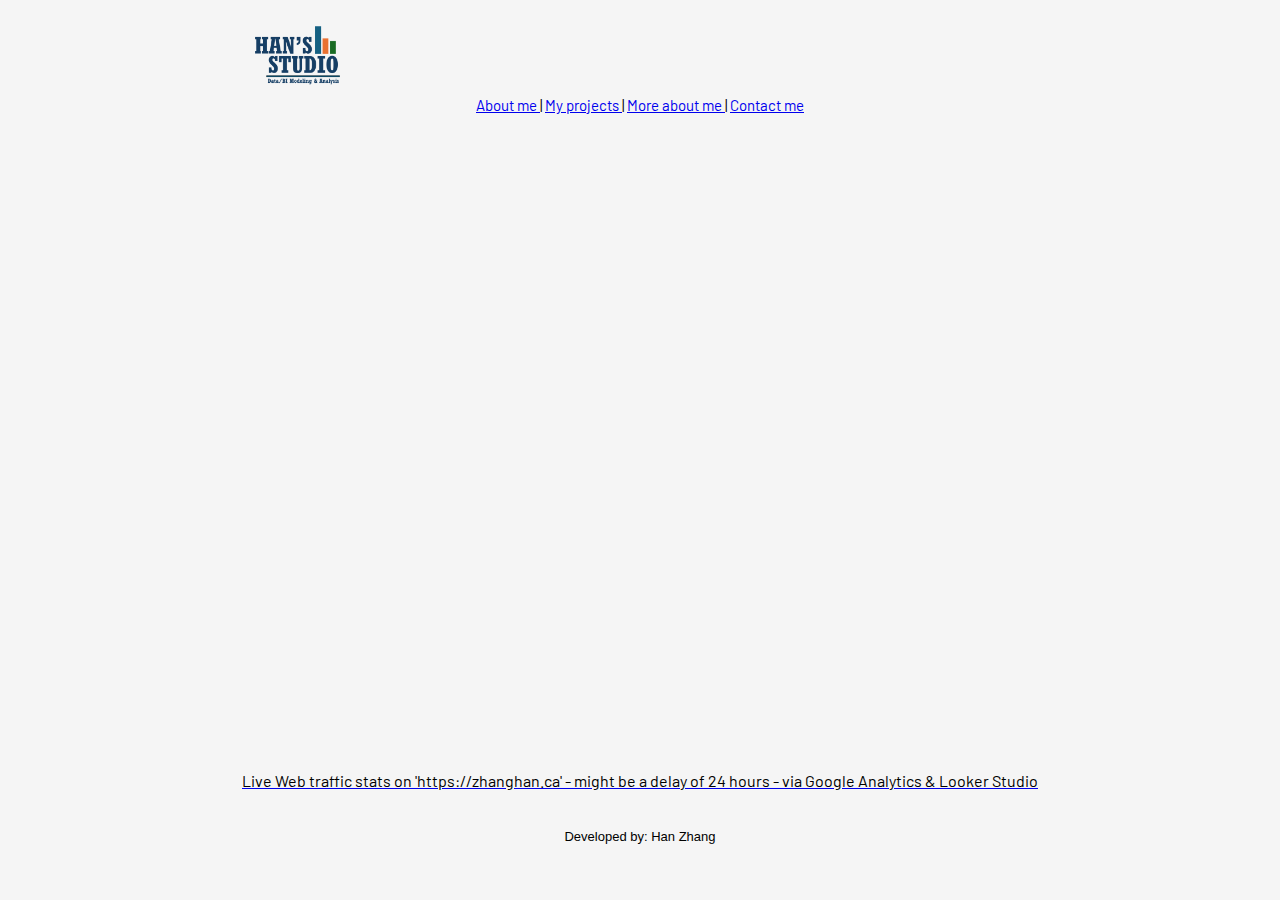
==== index.html @ 03f5ece5 "Update index.html" ====
<!DOCTYPE html>
<html>
	<head>
 		<script id="Cookiebot" src="https://consent.cookiebot.com/uc.js" data-cbid="64f3e6e5-b9ff-4796-956f-4f2516337bbb" type="text/javascript" async></script>
		  <script>
		  window.dataLayer = window.dataLayer || [];
		  function gtag() { dataLayer.push(arguments); }
		  gtag('consent', 'default', {
		    'ad_user_data': 'denied',
		    'ad_personalization': 'denied',
		    'ad_storage': 'denied',
		    'analytics_storage': 'denied',
		    'wait_for_update': 500,
		  });
		  gtag('js', new Date());
		  gtag('config', 'Google tag ID');

		    grantButton.addEventListener("click", function() {
		    localStorage.setItem("consentGranted", "true");
		    function gtag() { dataLayer.push(arguments); }
		
		    gtag('consent', 'update', {
		      ad_user_data: 'granted',
		      ad_personalization: 'granted',
		      ad_storage: 'granted',
		      analytics_storage: 'granted'
		    });
		  });
		
		  // Load gtag.js script.
		  var gtagScript = document.createElement('script');
		  gtagScript.async = true;
		  gtagScript.src = 'https://www.googletagmanager.com/gtag/js?id=Google tag ID';
		
		  var firstScript = document.getElementsByTagName('script')[0];
		  firstScript.parentNode.insertBefore(gtagScript,firstScript);
		  </script>

		<!-- Google tag (gtag.js) -->
		<script async src="https://www.googletagmanager.com/gtag/js?id=G-P9JHZPCK6Q"></script>
		<script>
		  window.dataLayer = window.dataLayer || [];
		  function gtag(){dataLayer.push(arguments);}
		  gtag('js', new Date());
		
		  gtag('config', 'G-P9JHZPCK6Q');
		</script>
		<meta charset="UTF-8"/>
		<title>Zhang Han</title>
		<link rel="icon" type="image/x-icon" href="img/favicon.ico">
		<meta name = "author" content = "Han Zhang"/>
		<meta name = "keywords" content = "Zhang, Han, Teacher, Computer, Science, Personal"/>
		<meta name="viewport" content="width=device-width, initial-scale=1.0, maximum-scale=1.0, user-scalable=yes"/>
		<link rel = "stylesheet" href="style.css"/>
		<script src = "js/app.js"></script>

	</head>

	<body>
		<div class = "container">
<!-- 			<div class = "banner"> 
<!-- 				<h1>Welcome to Han Zhang's website! |
					Bienvenue sur mon site!
				</h1> -->
<!-- 			</div> -->

			<div class="logo-container">
			    <img src = "img/Han_LOGO _NObg.png" alt = "Han's Logo!" width = "140" height = auto>
			</div>

			<div class = "menu" align = "center">
				<a href = "myJob.html"> About me </a> |
				<a href = "myProject.html"> My projects </a> |
				<a href = "aboutMe.html"> More about me </a> |
				<a href = "contactMe.html"> Contact me </a>
				
			</div>
			<br />
			<br>

			<div align = "center">
 			<a href = "myJob.html">
<!-- 				<img src = "img/home3.jpg" alt = "home" class = "responsive"> -->
<!--  				<p id = "ville">La ville de Sherbrooke - photo by me</p> -->
				<iframe width="100%" height="600px" src="https://lookerstudio.google.com/embed/reporting/9fc5968b-f325-46b1-9976-cc64bd54417f/page/Yb1dE" frameborder="0" style="border:0" allowfullscreen sandbox="allow-storage-access-by-user-activation allow-scripts allow-same-origin allow-popups allow-popups-to-escape-sandbox"></iframe>
				<p id = "ville">Live Web traffic stats on 'https://zhanghan.ca' - might be a delay of 24 hours - via Google Analytics & Looker Studio</p>
 			</a>
			</div>
		</div>
	<footer align = "center">
		<p>Developed by: Han Zhang</p>
	</footer>
	</body>

</html>
---- style.css ----
@import url('https://fonts.googleapis.com/css2?family=Barlow:wght@400;700&display=swap');

body{
/*     background-image: url("img/home3.jpg"); */
    background-color: #F5F5F5; /*light grey white background*/
}

footer{
  font-family: arial;
  font-size: 13px;
  color:black;
}
.button{
    background-color: navy;
    border: none;
    color:white;
    padding:15px 32 px;
    text-align: center;
    display: inline-block;
    font-size: 20px;
    transition-duration: 0.5s;
    cursor: pointer;    
}

.button1{
    background-color: darkcyan;
    color:black;
    border:2px solid grey;
}

.button1:hover{
    background-color:violet;
    color:white;
}

#myJob{
    margin: 2px;
    width:30rem;
    border-radius: 10px;
    background-color: rgb(153, 200, 238);
    text-align: left;
    color:navy;
}

#ville{
    color:black;
}

#googleMap{
    width:100%;
    height:400px;
}
.container{
    background-color: #F5F5F5; /*light grey white background*/
    color: black;
    font-family:  'Barlow', sans-serif;
    font-weight: 400;
    max-width: 800px;
    margin:auto;
    padding: 10px;
}

.menu{
    flex: 1;                    /* Allows the menu to expand if needed */
    text-align: center;
    font-size: 15px;
    color: black;
    font-family:  'Barlow', sans-serif;
    font-weight: 400;
}

.banner{
    padding: 2px;
    text-align: left;
    background:transparent;
    color:yellow;
    font-size: 13px; 
}

.header{
    padding: 10px;
    text-align: center;
    background:transparent;
    color:white;
    font-size: 20px;   
}


.logo-container {
    flex: 0;                    /* Prevents the logo from stretching */
    text-align: left; /* Aligns the content inside to the left */
}

.responsive-logo {
    max-width: 100%;   /* Ensures the logo resizes proportionally */
    height: auto;      /* Maintains the aspect ratio */
    display: block;    /* Prevents inline image spacing */
/*     margin: 0 auto;    /* Centers the logo (optional) */ */
}

.responsive {
    max-width: 100%; /* Fits the image within the container's width */
    max-height: 100vh; /* Ensures the image height fits within the viewport */
    width: auto; /* Maintains aspect ratio */
    height: auto; /* Maintains aspect ratio */
    display: block; /* Removes extra space below the image */
    margin: 0 auto; /* Centers the image horizontally */
}

.image-text-container {
    display: flex;
    align-items: flex-start; /* Aligns items at the bottom */
    gap: 20px; /* Adds space between image and text */
}

.image {
    width: 100px; /* Adjust the width as needed */
    height: auto; /* Maintains the aspect ratio */
    margin-right: 10px; /* Adds space between the image and text */
}
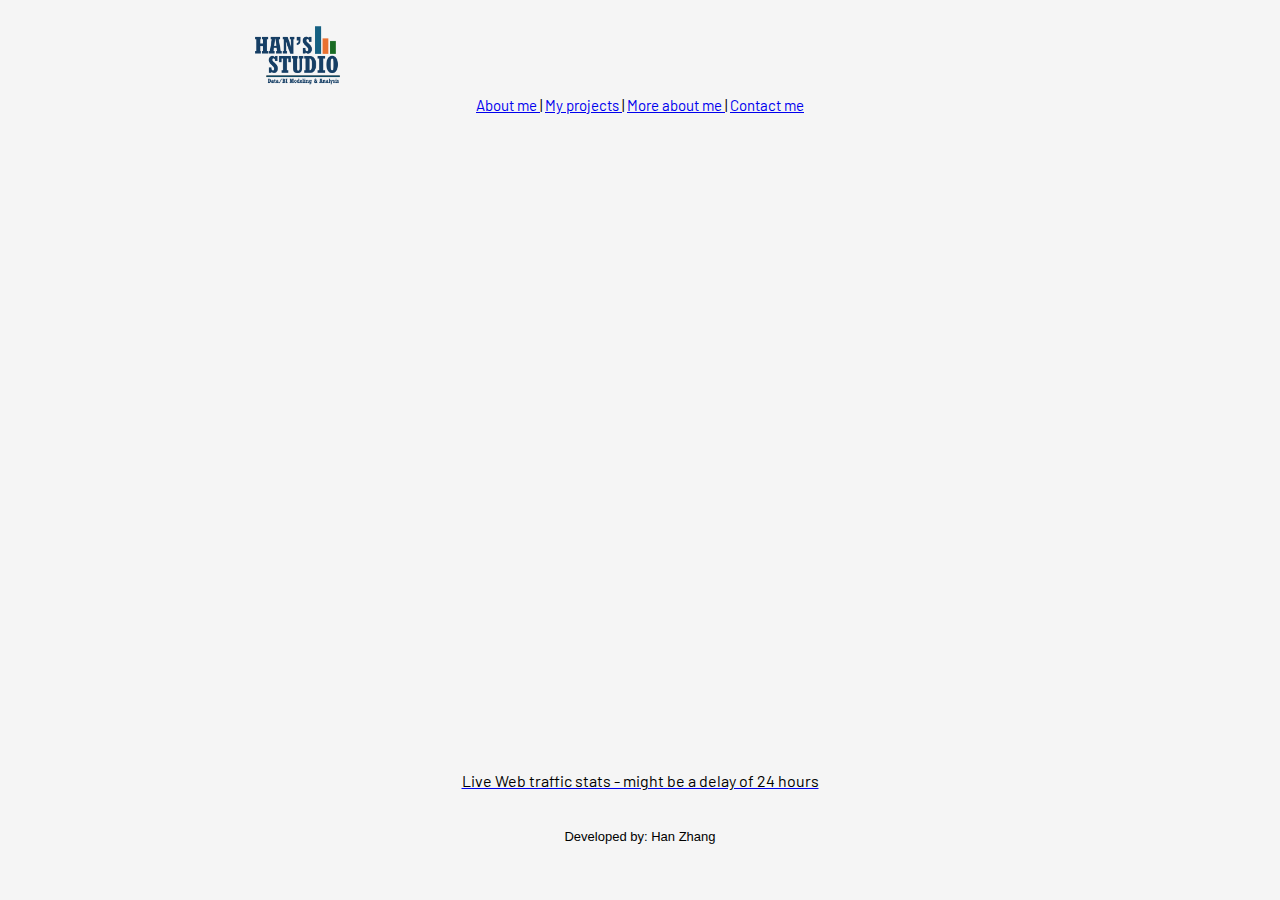
==== commit c9786b56: "Update index.html" ====
--- a/index.html
+++ b/index.html
@@ -83,7 +83,7 @@
 <!-- 				<img src = "img/home3.jpg" alt = "home" class = "responsive"> -->
 <!--  				<p id = "ville">La ville de Sherbrooke - photo by me</p> -->
 				<iframe width="100%" height="600px" src="https://lookerstudio.google.com/embed/reporting/9fc5968b-f325-46b1-9976-cc64bd54417f/page/Yb1dE" frameborder="0" style="border:0" allowfullscreen sandbox="allow-storage-access-by-user-activation allow-scripts allow-same-origin allow-popups allow-popups-to-escape-sandbox"></iframe>
-				<p id = "ville">Live Web traffic stats on 'https://zhanghan.ca' - might be a delay of 24 hours - via Google Analytics & Looker Studio</p>
+				<p id = "ville">Live Web traffic stats - might be a delay of 24 hours</p>
  			</a>
 			</div>
 		</div>
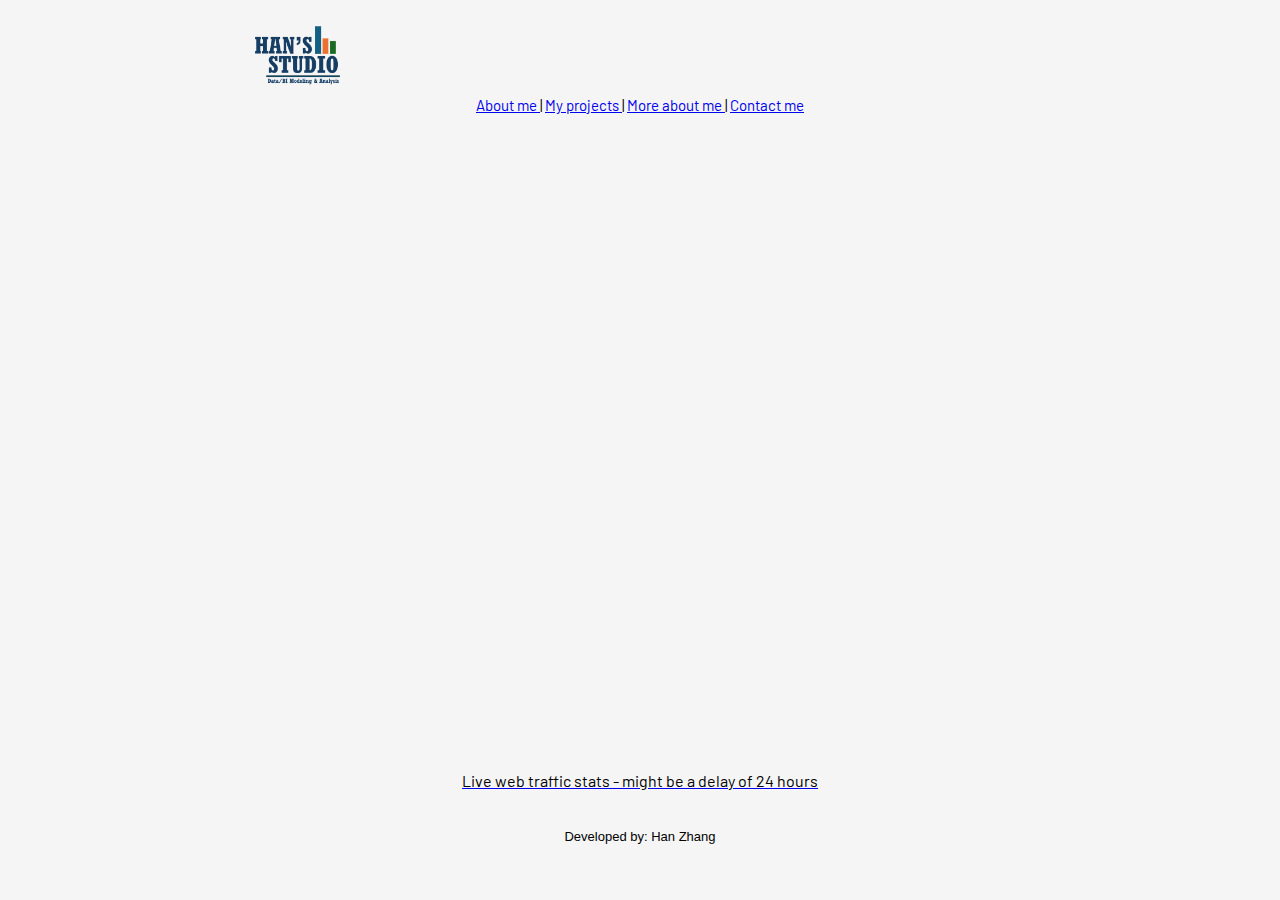
==== commit 8cac2ef8: "Update index.html" ====
--- a/index.html
+++ b/index.html
@@ -83,7 +83,7 @@
 <!-- 				<img src = "img/home3.jpg" alt = "home" class = "responsive"> -->
 <!--  				<p id = "ville">La ville de Sherbrooke - photo by me</p> -->
 				<iframe width="100%" height="600px" src="https://lookerstudio.google.com/embed/reporting/9fc5968b-f325-46b1-9976-cc64bd54417f/page/Yb1dE" frameborder="0" style="border:0" allowfullscreen sandbox="allow-storage-access-by-user-activation allow-scripts allow-same-origin allow-popups allow-popups-to-escape-sandbox"></iframe>
-				<p id = "ville">Live Web traffic stats - might be a delay of 24 hours</p>
+				<p id = "ville">Live web traffic stats - might be a delay of 24 hours</p>
  			</a>
 			</div>
 		</div>
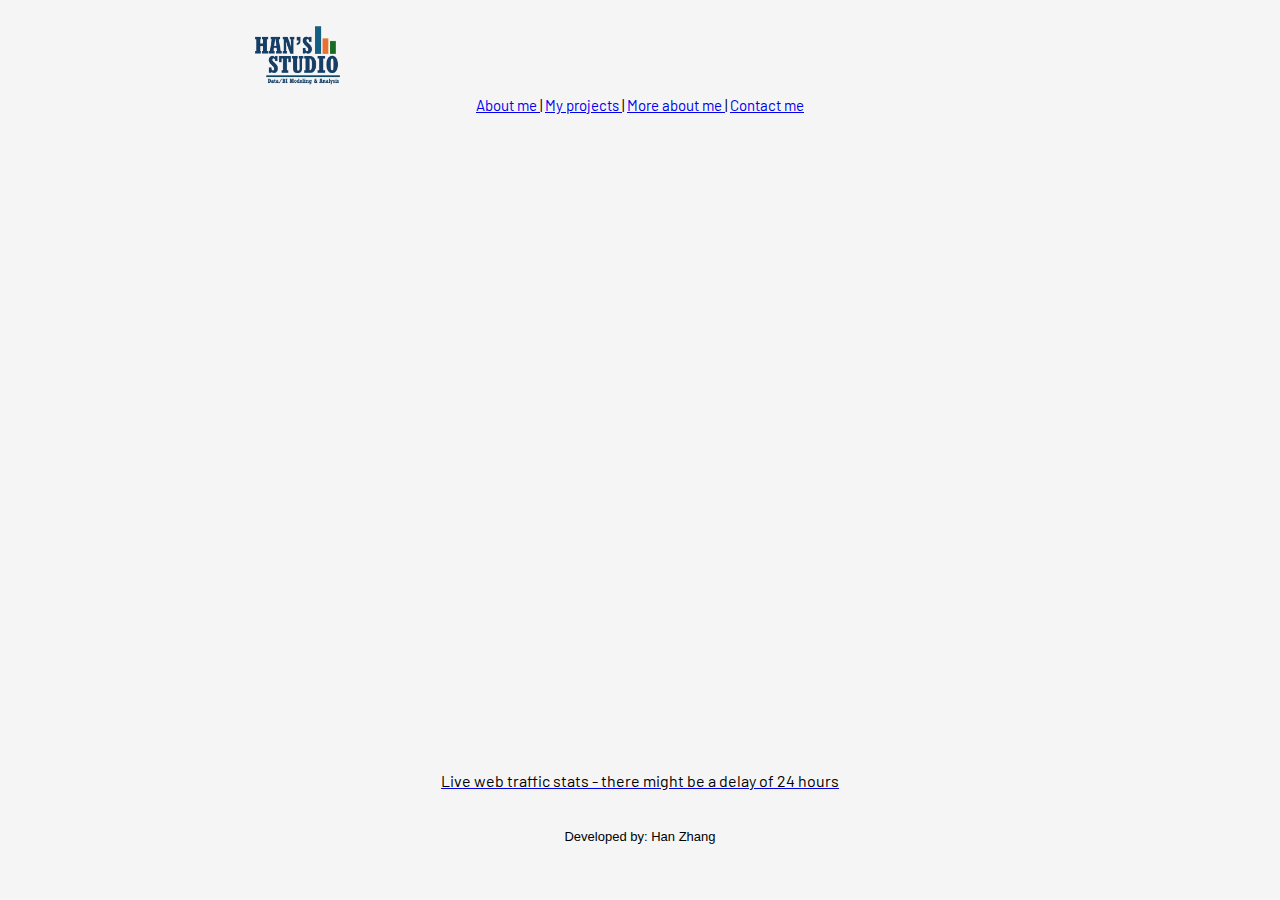
==== commit c9a3996d: "Update index.html" ====
--- a/index.html
+++ b/index.html
@@ -83,7 +83,7 @@
 <!-- 				<img src = "img/home3.jpg" alt = "home" class = "responsive"> -->
 <!--  				<p id = "ville">La ville de Sherbrooke - photo by me</p> -->
 				<iframe width="100%" height="600px" src="https://lookerstudio.google.com/embed/reporting/9fc5968b-f325-46b1-9976-cc64bd54417f/page/Yb1dE" frameborder="0" style="border:0" allowfullscreen sandbox="allow-storage-access-by-user-activation allow-scripts allow-same-origin allow-popups allow-popups-to-escape-sandbox"></iframe>
-				<p id = "ville">Live web traffic stats - might be a delay of 24 hours</p>
+				<p id = "ville">Live web traffic stats - there might be a delay of 24 hours</p>
  			</a>
 			</div>
 		</div>
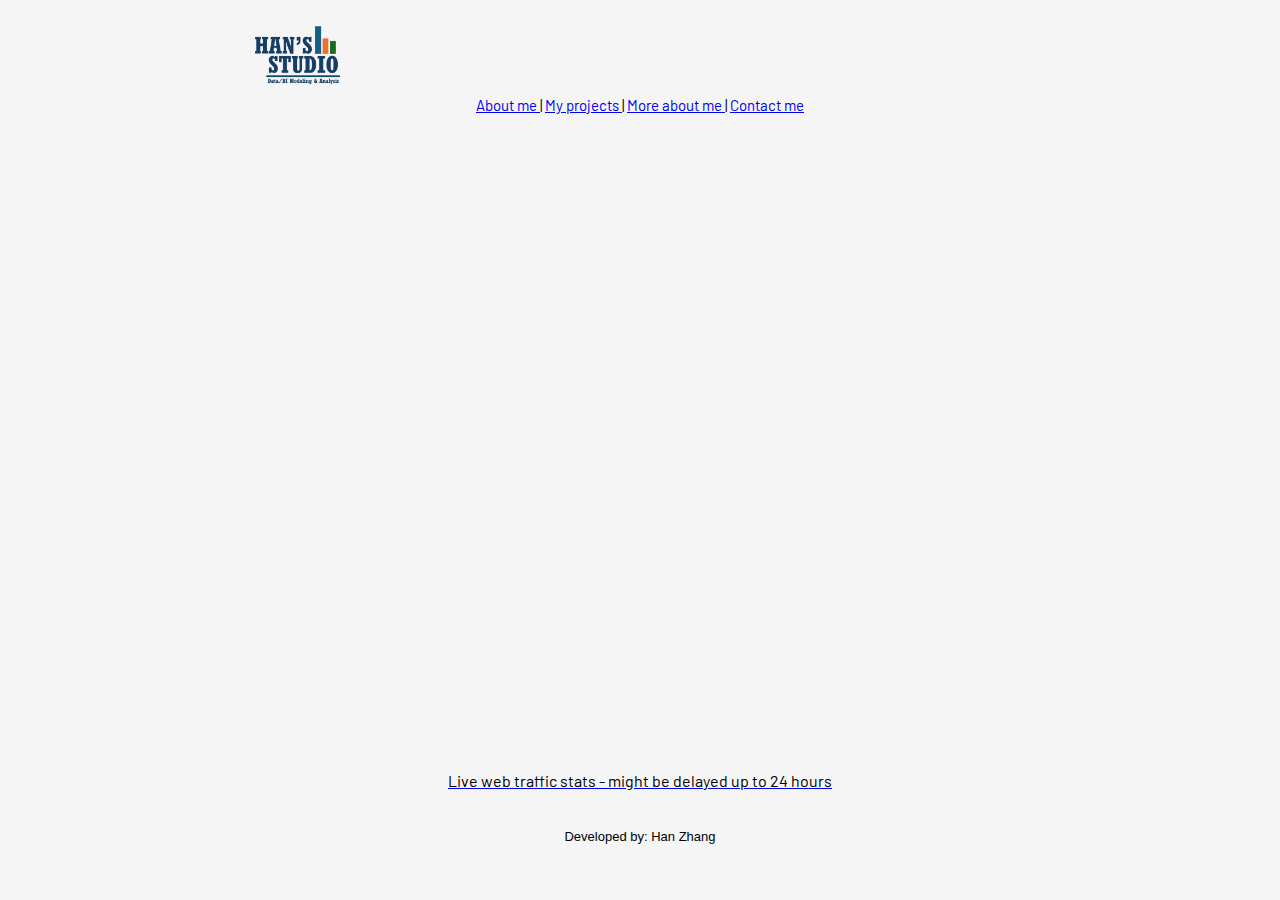
==== commit 47e55295: "Update index.html" ====
--- a/index.html
+++ b/index.html
@@ -83,7 +83,7 @@
 <!-- 				<img src = "img/home3.jpg" alt = "home" class = "responsive"> -->
 <!--  				<p id = "ville">La ville de Sherbrooke - photo by me</p> -->
 				<iframe width="100%" height="600px" src="https://lookerstudio.google.com/embed/reporting/9fc5968b-f325-46b1-9976-cc64bd54417f/page/Yb1dE" frameborder="0" style="border:0" allowfullscreen sandbox="allow-storage-access-by-user-activation allow-scripts allow-same-origin allow-popups allow-popups-to-escape-sandbox"></iframe>
-				<p id = "ville">Live web traffic stats - there might be a delay of 24 hours</p>
+				<p id = "ville">Live web traffic stats - might be delayed up to 24 hours</p>
  			</a>
 			</div>
 		</div>
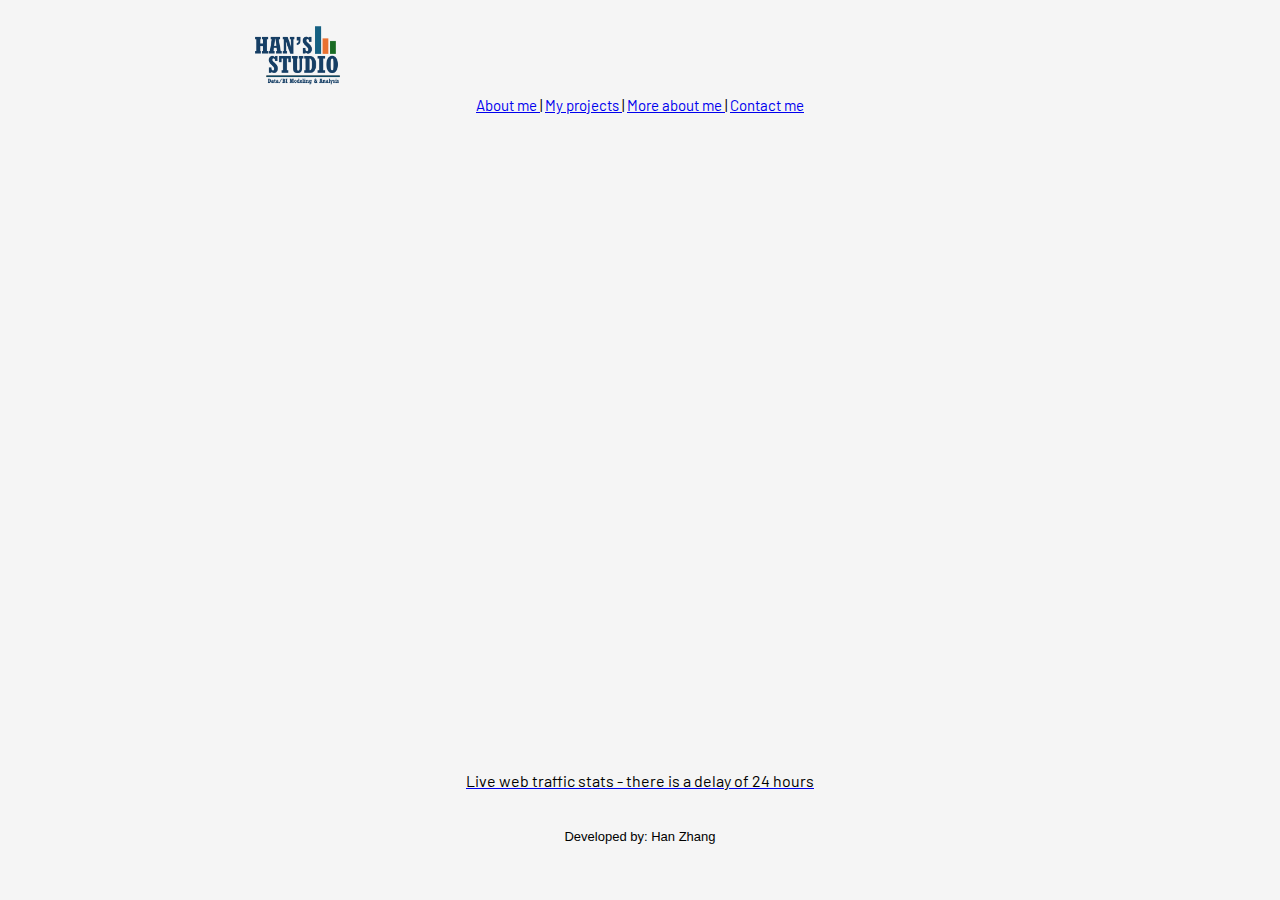
==== commit 26e6d972: "Update index.html" ====
--- a/index.html
+++ b/index.html
@@ -83,7 +83,7 @@
 <!-- 				<img src = "img/home3.jpg" alt = "home" class = "responsive"> -->
 <!--  				<p id = "ville">La ville de Sherbrooke - photo by me</p> -->
 				<iframe width="100%" height="600px" src="https://lookerstudio.google.com/embed/reporting/9fc5968b-f325-46b1-9976-cc64bd54417f/page/Yb1dE" frameborder="0" style="border:0" allowfullscreen sandbox="allow-storage-access-by-user-activation allow-scripts allow-same-origin allow-popups allow-popups-to-escape-sandbox"></iframe>
-				<p id = "ville">Live web traffic stats - might be delayed up to 24 hours</p>
+				<p id = "ville">Live web traffic stats - there is a delay of 24 hours</p>
  			</a>
 			</div>
 		</div>
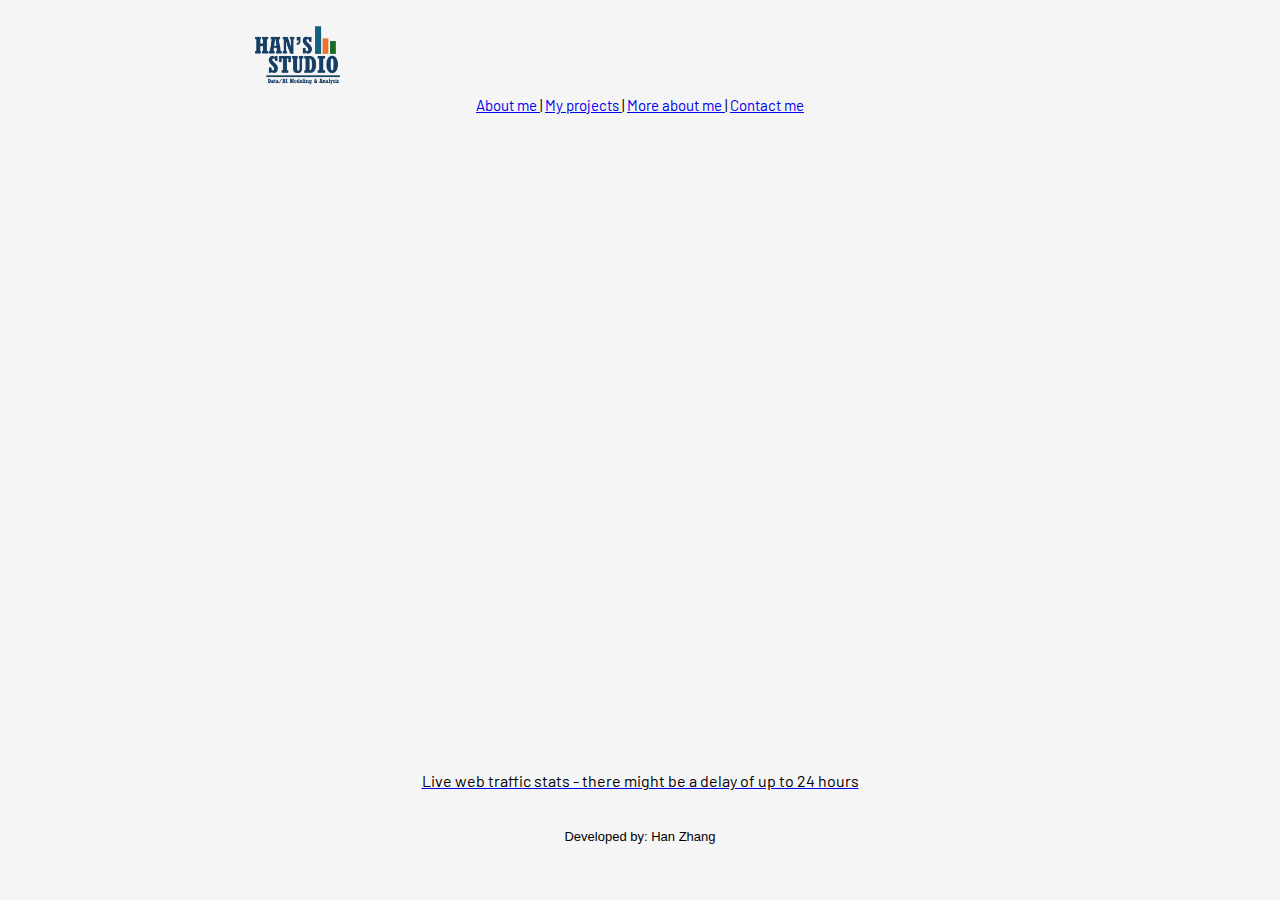
==== commit 20ab5336: "Update index.html" ====
--- a/index.html
+++ b/index.html
@@ -83,7 +83,7 @@
 <!-- 				<img src = "img/home3.jpg" alt = "home" class = "responsive"> -->
 <!--  				<p id = "ville">La ville de Sherbrooke - photo by me</p> -->
 				<iframe width="100%" height="600px" src="https://lookerstudio.google.com/embed/reporting/9fc5968b-f325-46b1-9976-cc64bd54417f/page/Yb1dE" frameborder="0" style="border:0" allowfullscreen sandbox="allow-storage-access-by-user-activation allow-scripts allow-same-origin allow-popups allow-popups-to-escape-sandbox"></iframe>
-				<p id = "ville">Live web traffic stats - there is a delay of 24 hours</p>
+				<p id = "ville">Live web traffic stats - there might be a delay of up to 24 hours</p>
  			</a>
 			</div>
 		</div>
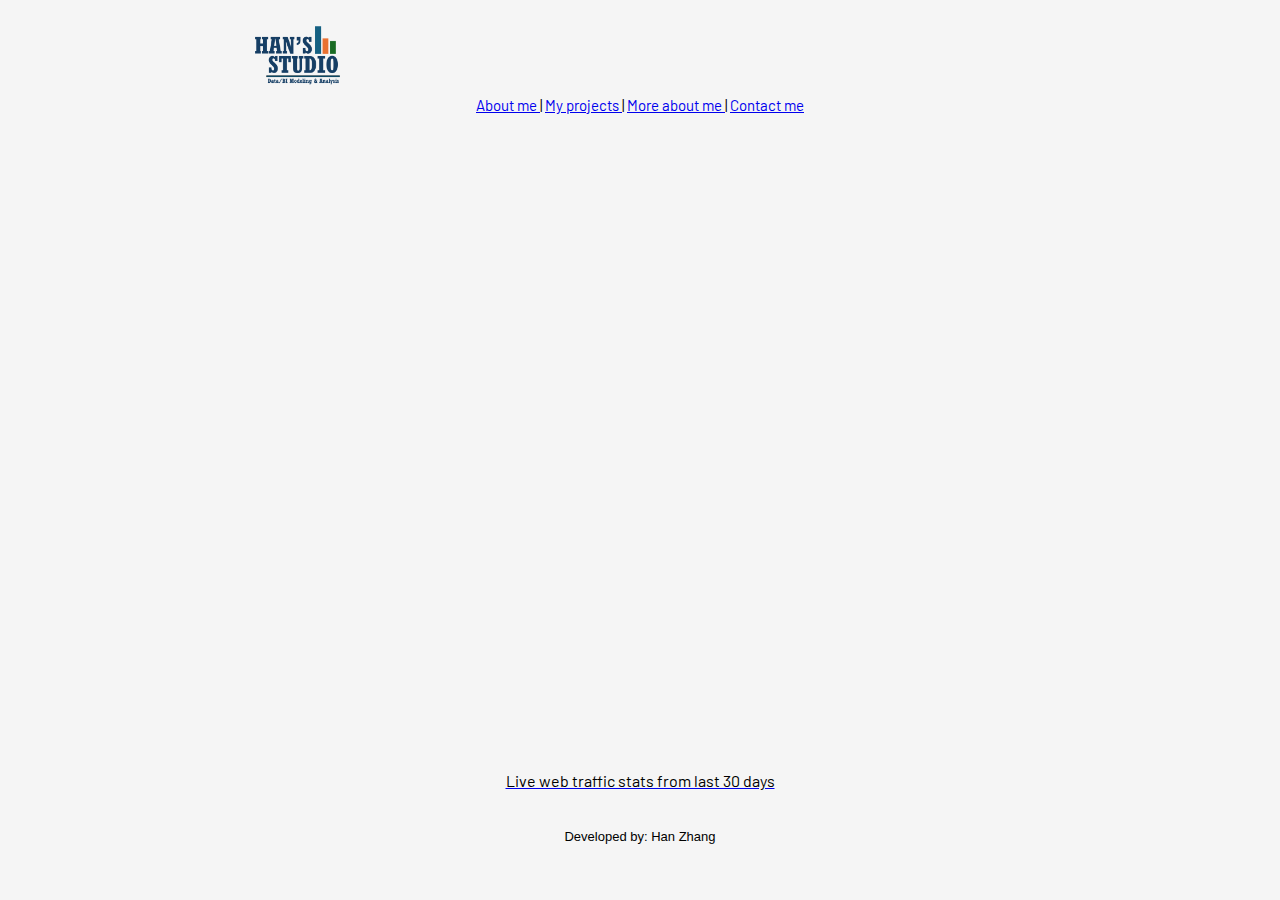
==== commit 7f72f7a2: "Update index.html" ====
--- a/index.html
+++ b/index.html
@@ -83,7 +83,7 @@
 <!-- 				<img src = "img/home3.jpg" alt = "home" class = "responsive"> -->
 <!--  				<p id = "ville">La ville de Sherbrooke - photo by me</p> -->
 				<iframe width="100%" height="600px" src="https://lookerstudio.google.com/embed/reporting/9fc5968b-f325-46b1-9976-cc64bd54417f/page/Yb1dE" frameborder="0" style="border:0" allowfullscreen sandbox="allow-storage-access-by-user-activation allow-scripts allow-same-origin allow-popups allow-popups-to-escape-sandbox"></iframe>
-				<p id = "ville">Live web traffic stats - there might be a delay of up to 24 hours</p>
+				<p id = "ville">Live web traffic stats from last 30 days</p>
  			</a>
 			</div>
 		</div>
